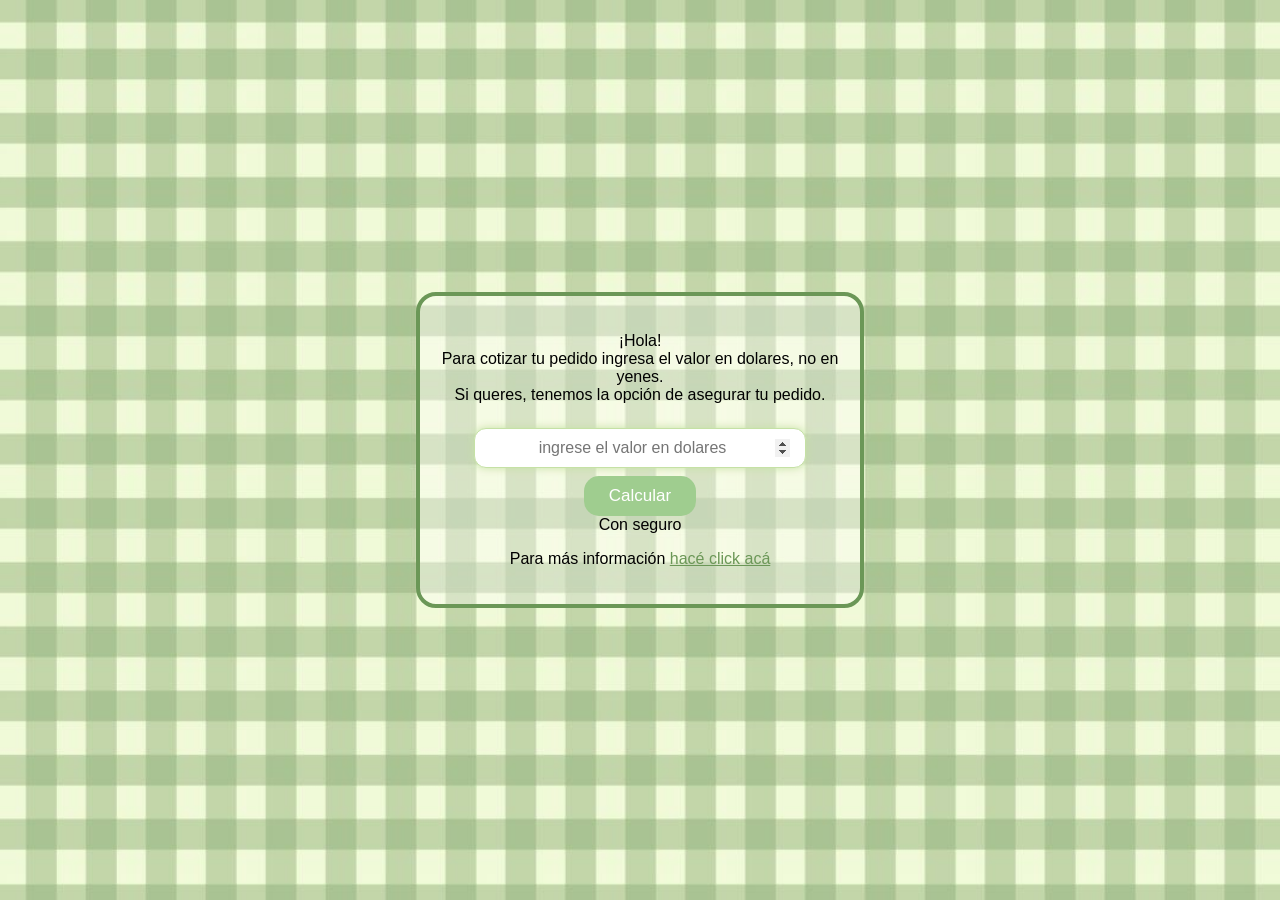
==== pocamarket.html @ 91d369e6 "agregando subpágina Poca" ====
<!DOCTYPE html>
<html lang="es">
<head>
  <meta charset="UTF-8">
  <meta name="viewport" content="width=device-width, initial-scale=1.0">
  <link rel="stylesheet" type="text/css" href="style.css">
  <link rel="stylesheet" href="https://www.w3schools.com/w3css/5/w3.css">
  <link rel="icon" href="img/1764729548881.png">
  <title>Poca Hope pps</title>
</head>
<body>
    <!-- <h1 id="nombre-pagina"><span class="linea-arriba">Lucky S</span>tore Bunyee</h1> --> 
    <div class="container w3-large" id="calculadora">
        
        <div class="instucciones">
            <p>¡Hola!<br>Para cotizar tu pedido ingresa el valor en dolares, no en yenes.<br>Si queres, tenemos la opción de asegurar tu pedido.</p>
        </div>
        <input type="number" id="valor_usd" placeholder="ingrese el valor en dolares" step="0.01">
        <button class="boton-calcular" type="submit" onclick="calcular()">Calcular</button>
        <div class="selections">
            <label for="seguro">Con  seguro</label>
        </div>
        
        <div class="mensajes">
            <p class="resultado" id="resultado"></p>
            <p id="aclaracion"></p>
            <p id="error-message"></p>
        </div>
        <p>Para más información <a href="https://docs.google.com/spreadsheets/d/1WShaPKVmJWxKyPCC_48UeqVaKQ2U6KZrVbUXx7RgIYA/edit?gid=1739353427#gid=1739353427" target="_blank" id="link-carrd">hacé click acá</a></p>
    </div>
    <script src="scriptPoca.js"></script>
</body>
</html>
---- style.css ----
html, body {
    height: 100%;
    margin: 0;
    overflow: hidden;
}
body, h1, h2, h3, h4, h5, h6  {
    font-family: Helvetica, Arial, sans-serif;
}
body {  
    background-image: url('img/fondo hope pps 2.jpg');
    background-size: cover;
    background-position: center;
    background-repeat: no-repeat;
    min-height: 100vh;
    display: flex;
    justify-content: center;
    align-items: center;
}

.mensajes{
    color: gray;
}
#valor_usd{
    width: 300px;
    text-align: center;
}
#valor_div{
    width: 300px;
    text-align: center;
}
#calculadora{
    padding: 20px;
    border-style: solid;
    border-color: #6B9757;
    border-width: 4px; 
    border-radius: 20px;
    background-color: rgba(255, 252, 252, 0.336);
    max-width: 400px;
    width: 100%;
    text-align: center;
}
#link-carrd {
    color: #6B9757;
}
.selections{
    margin-bottom: 8px;
}
button {
    padding: 10px 25px;
    font-size: 17px;
    background: #9fcd8f;    
    color: #ffffff;
    border: none;
    border-radius: 15px;
    cursor: pointer;
    transition: all 0.3s;
    white-space: nowrap;
    font-family: Helvetica, Arial, sans-serif;

}
#checkOculto{
  display: none;
}
button:hover {
    background: #6b9757;    
    transform: scale(1.02);
}

input[type=number]{
    padding: 10px 15px;
    font-size: 16px;
    border: 1.5px solid #c5e1a5;
    border-radius: 12px;
    background: #fff;
    color: #2f6b1b;
    width: calc(70% - 30px);
    margin: 8px 0;
    transition: all 0.2s;
}
input:focus {
    outline: none;
    box-shadow: 0 0 10px #c5e1a5;
}
/* #nombre-pagina{
    display: inline-block;
    color: gray;

    
}
.linea-arriba{
    text-decoration: overline;
} */
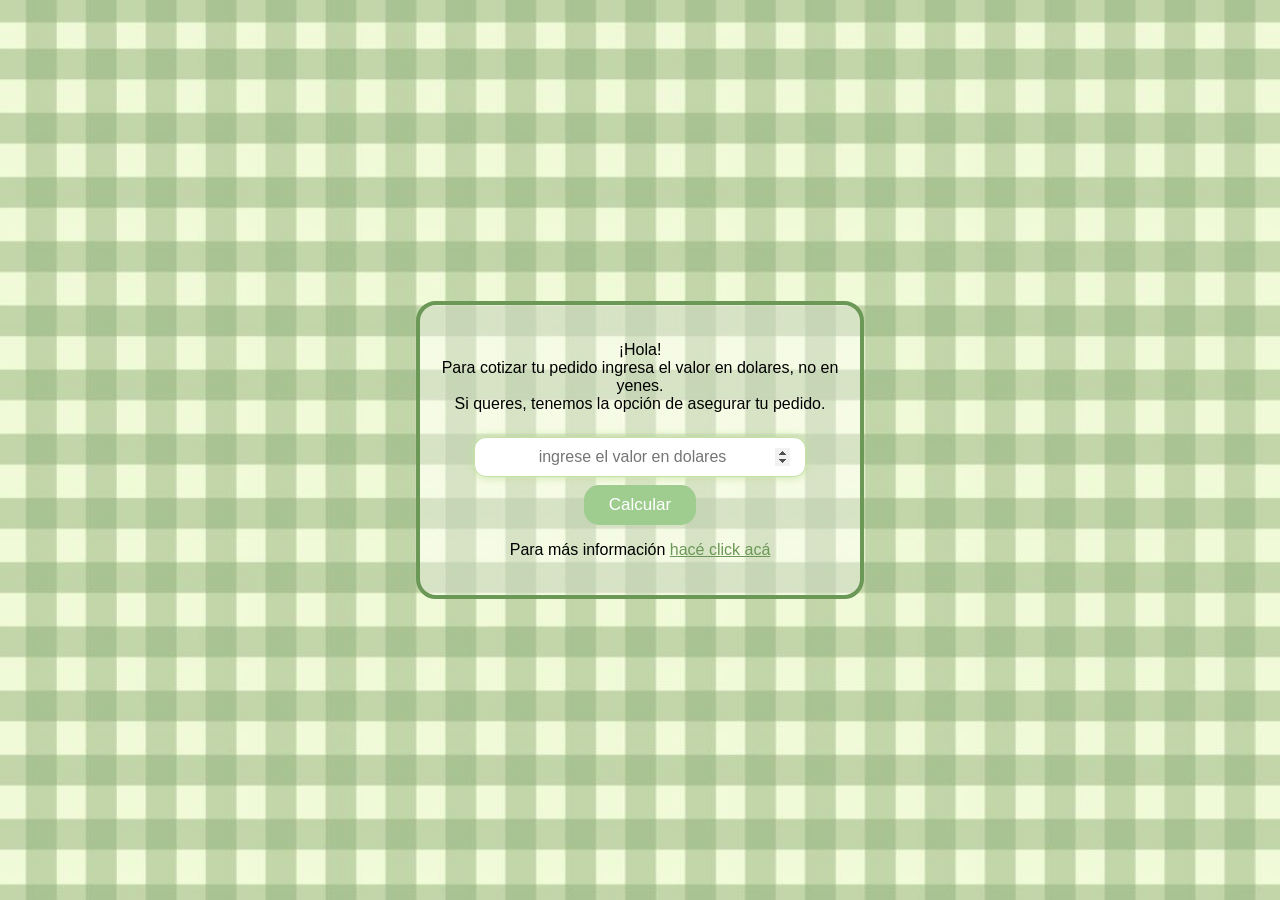
==== commit cc262705: "sacando el con seguro de Poca" ====
--- a/pocamarket.html
+++ b/pocamarket.html
@@ -17,10 +17,6 @@
         </div>
         <input type="number" id="valor_usd" placeholder="ingrese el valor en dolares" step="0.01">
         <button class="boton-calcular" type="submit" onclick="calcular()">Calcular</button>
-        <div class="selections">
-            <label for="seguro">Con  seguro</label>
-        </div>
-        
         <div class="mensajes">
             <p class="resultado" id="resultado"></p>
             <p id="aclaracion"></p>
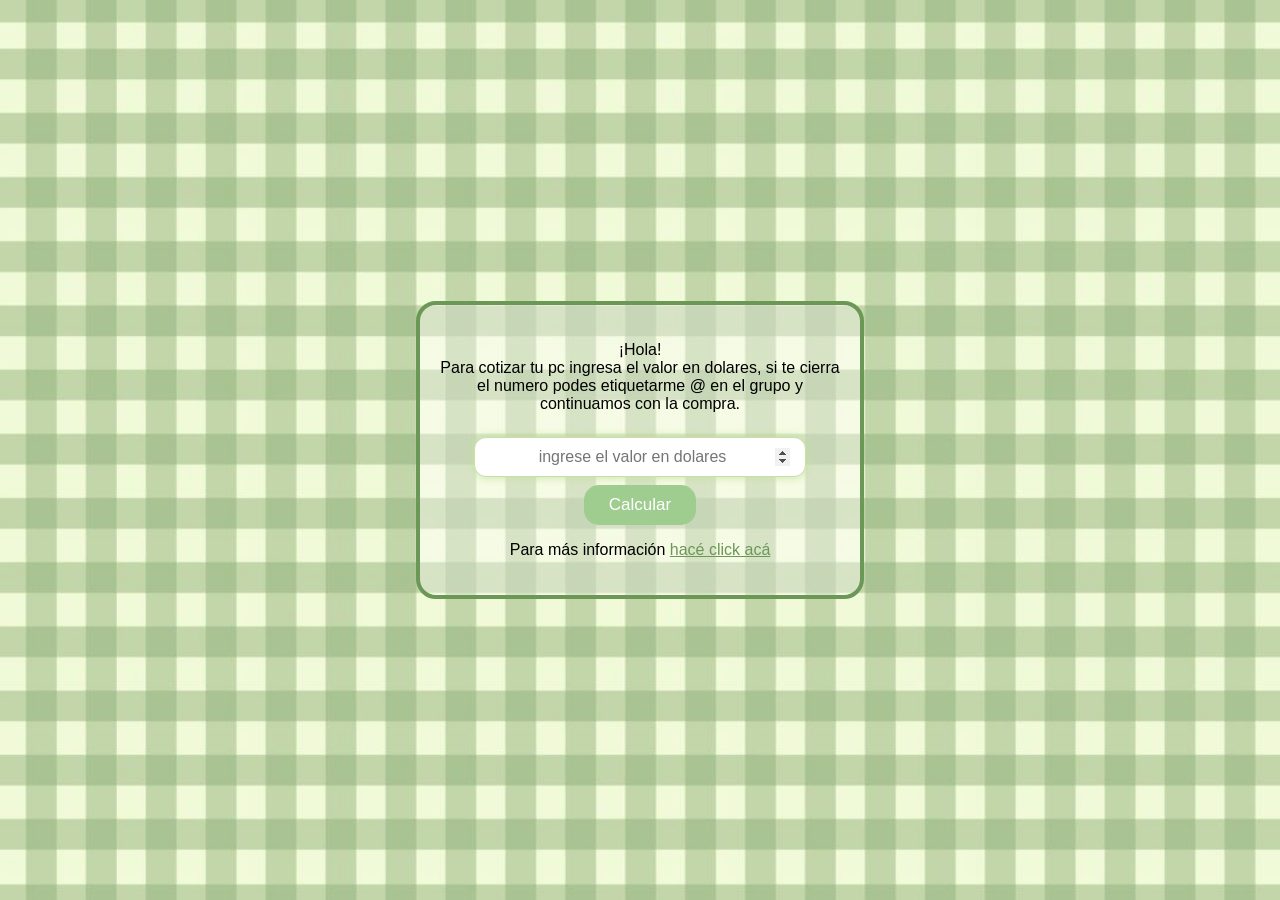
==== commit 835d194e: "cambiando texto de presentación en Poca" ====
--- a/pocamarket.html
+++ b/pocamarket.html
@@ -13,7 +13,7 @@
     <div class="container w3-large" id="calculadora">
         
         <div class="instucciones">
-            <p>¡Hola!<br>Para cotizar tu pedido ingresa el valor en dolares, no en yenes.<br>Si queres, tenemos la opción de asegurar tu pedido.</p>
+            <p>¡Hola!<br>Para cotizar tu pc ingresa el valor en dolares, si te cierra el numero podes etiquetarme @ en el grupo y continuamos con la compra.</p>
         </div>
         <input type="number" id="valor_usd" placeholder="ingrese el valor en dolares" step="0.01">
         <button class="boton-calcular" type="submit" onclick="calcular()">Calcular</button>
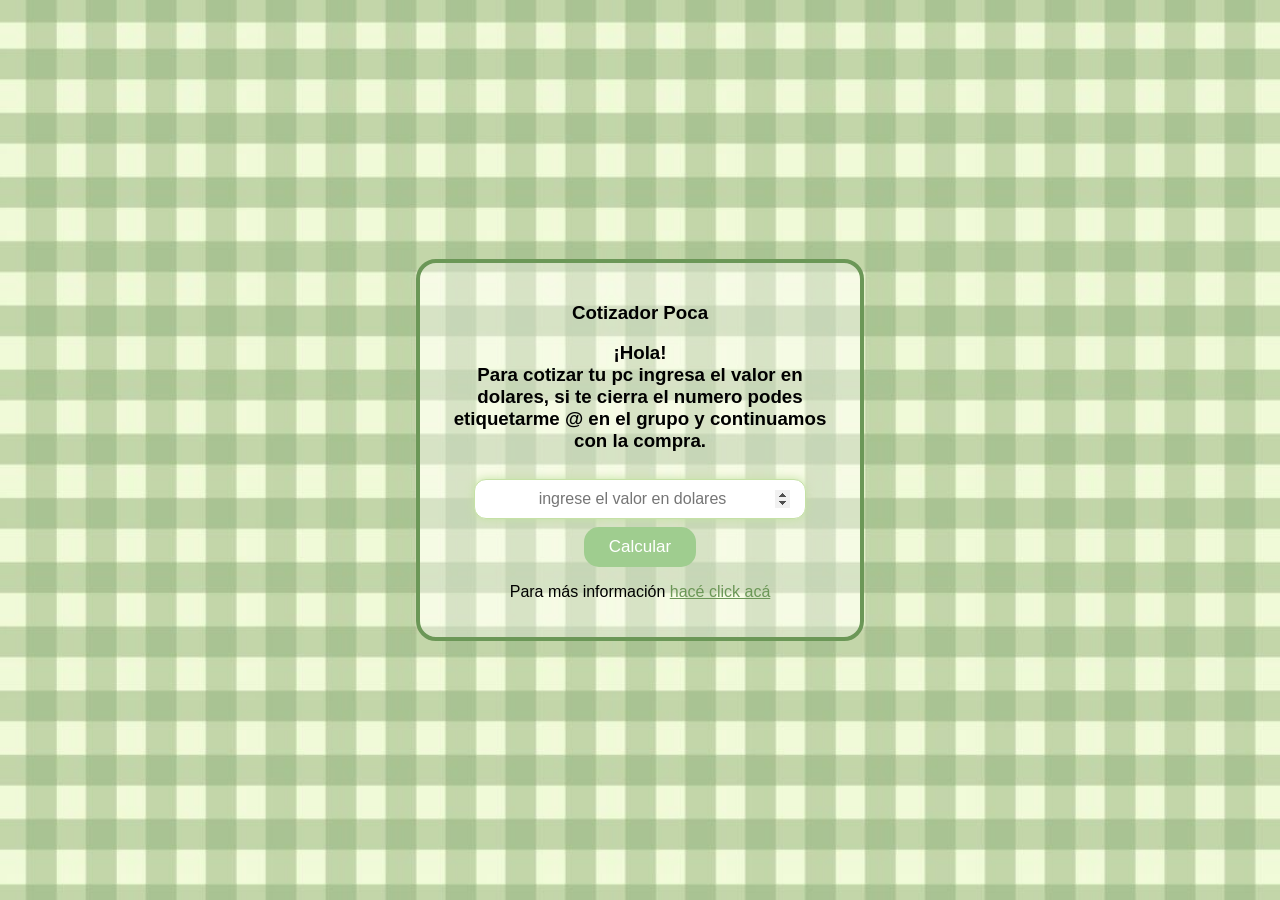
==== commit b637fbd5: "añadiendo título para diferenciar calculadoras" ====
--- a/pocamarket.html
+++ b/pocamarket.html
@@ -13,6 +13,7 @@
     <div class="container w3-large" id="calculadora">
         
         <div class="instucciones">
+            <h3>Cotizador Poca<h3>
             <p>¡Hola!<br>Para cotizar tu pc ingresa el valor en dolares, si te cierra el numero podes etiquetarme @ en el grupo y continuamos con la compra.</p>
         </div>
         <input type="number" id="valor_usd" placeholder="ingrese el valor en dolares" step="0.01">
@@ -22,7 +23,7 @@
             <p id="aclaracion"></p>
             <p id="error-message"></p>
         </div>
-        <p>Para más información <a href="https://docs.google.com/spreadsheets/d/1WShaPKVmJWxKyPCC_48UeqVaKQ2U6KZrVbUXx7RgIYA/edit?gid=1739353427#gid=1739353427" target="_blank" id="link-carrd">hacé click acá</a></p>
+        <p>Para más información <a href="https://docs.google.com/spreadsheets/d/11lpMFMu5IdnoCZal4owf_wIxrw3k8wjZQz38ubS0lDQ/edit?gid=0#gid=0" target="_blank" id="link-carrd">hacé click acá</a></p>
     </div>
     <script src="scriptPoca.js"></script>
 </body>
